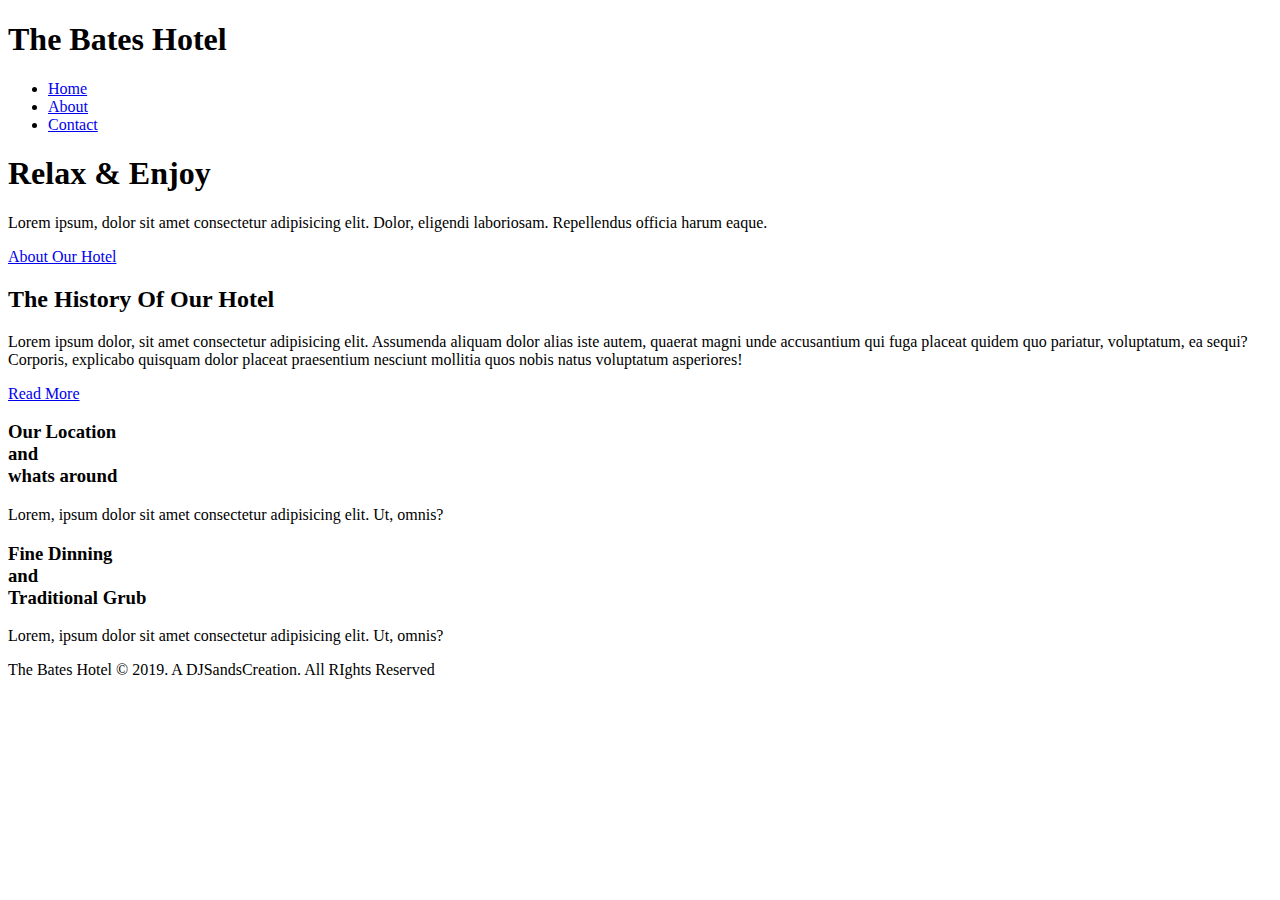
==== index.html @ 5e8f2ab9 "Add files via upload" ====
<!DOCTYPE html>
<html lang="en">

<head>
    <meta charset="UTF-8">
    <meta name="viewport" content="width=device-width, initial-scale=1.0">
    <meta http-equiv="X-UA-Compatible" content="ie=edge">
    <meta name="description" content="Welcome to the most extraordinary hotel in the world">
    <meta name="keywords" content="hotel,world hotel,universe hotel, planet hotel">
    <link rel="stylesheet" href="https://use.fontawesome.com/releases/v5.6.1/css/all.css"
        integrity="sha384-gfdkjb5BdAXd+lj+gudLWI+BXq4IuLW5IT+brZEZsLFm++aCMlF1V92rMkPaX4PP" crossorigin="anonymous">
    <link rel="stylesheet" href="css/stylesheet.css">
    <title>The Hotel || A DJSandsCreation </title>
</head>
  <body>
    <header>
      <nav id="navbar">
      <h1 class="logo"><a href="index.html"></a>The Bates Hotel</h1>
      <ul>
        <!-- whatever page on , have the effect to show, add to link, current -->
        <li><a class=" current" href="index.html" title="home">Home</a></li>
        <li><a href="about.html" title="about">About</a></li>
        <li><a href="contact.html" title="contact">Contact</a></li>
      </ul>
      </nav>

      <div id="showcase">
      <div class="container">
        <div class="showcase-content">
          <h1><span class="text-primary">Relax & Enjoy</span></h1>
          <p class="lead">Lorem ipsum, dolor sit amet consectetur adipisicing elit. Dolor, eligendi laboriosam. Repellendus officia harum eaque.</p>
          <a class="btn" href="about.html">About Our Hotel</a>
        </div>
      </div>
    </div>
      
    </header><!-- nav, -->

    <section id="home-info" class="bg-dark">
    <div class="info-img"></div>
    <div class="info-content">
      <h2><span class="text-primary">The History</span> Of Our Hotel</h2>
      <p>
          Lorem ipsum dolor, sit amet consectetur adipisicing elit. Assumenda
          aliquam dolor alias iste autem, quaerat magni unde accusantium qui
          fuga placeat quidem quo pariatur, voluptatum, ea sequi? Corporis,
          explicabo quisquam dolor placeat praesentium nesciunt mollitia quos
          nobis natus voluptatum asperiores!
      </p>
      <a href="about.html" class="btn btn-light">Read More</a>
    </div>
  </section>

  <section id="features">
    <div class="box bg-light">
      <i class="fas fa-hotel fa-3x"></i>
      <h3>Our Location <br>and <br> whats around</h3>
      <p>Lorem, ipsum dolor sit amet consectetur adipisicing elit. Ut, omnis?</p>
    </div>
    <div class="box bg-primary">
        <i class="fas fa-utensils fa-3x"></i>
        <h3>Fine Dinning <br>and <br>Traditional Grub</h3>
        <p>Lorem, ipsum dolor sit amet consectetur adipisicing elit. Ut, omnis?</p>
    </div>
  </section>

  <div class="clr"></div>

  <footer id="main-footer">
    <p>The Bates Hotel &copy; 2019. A DJSandsCreation. All RIghts Reserved</p>
  </footer>
  </body>
  
   </html>
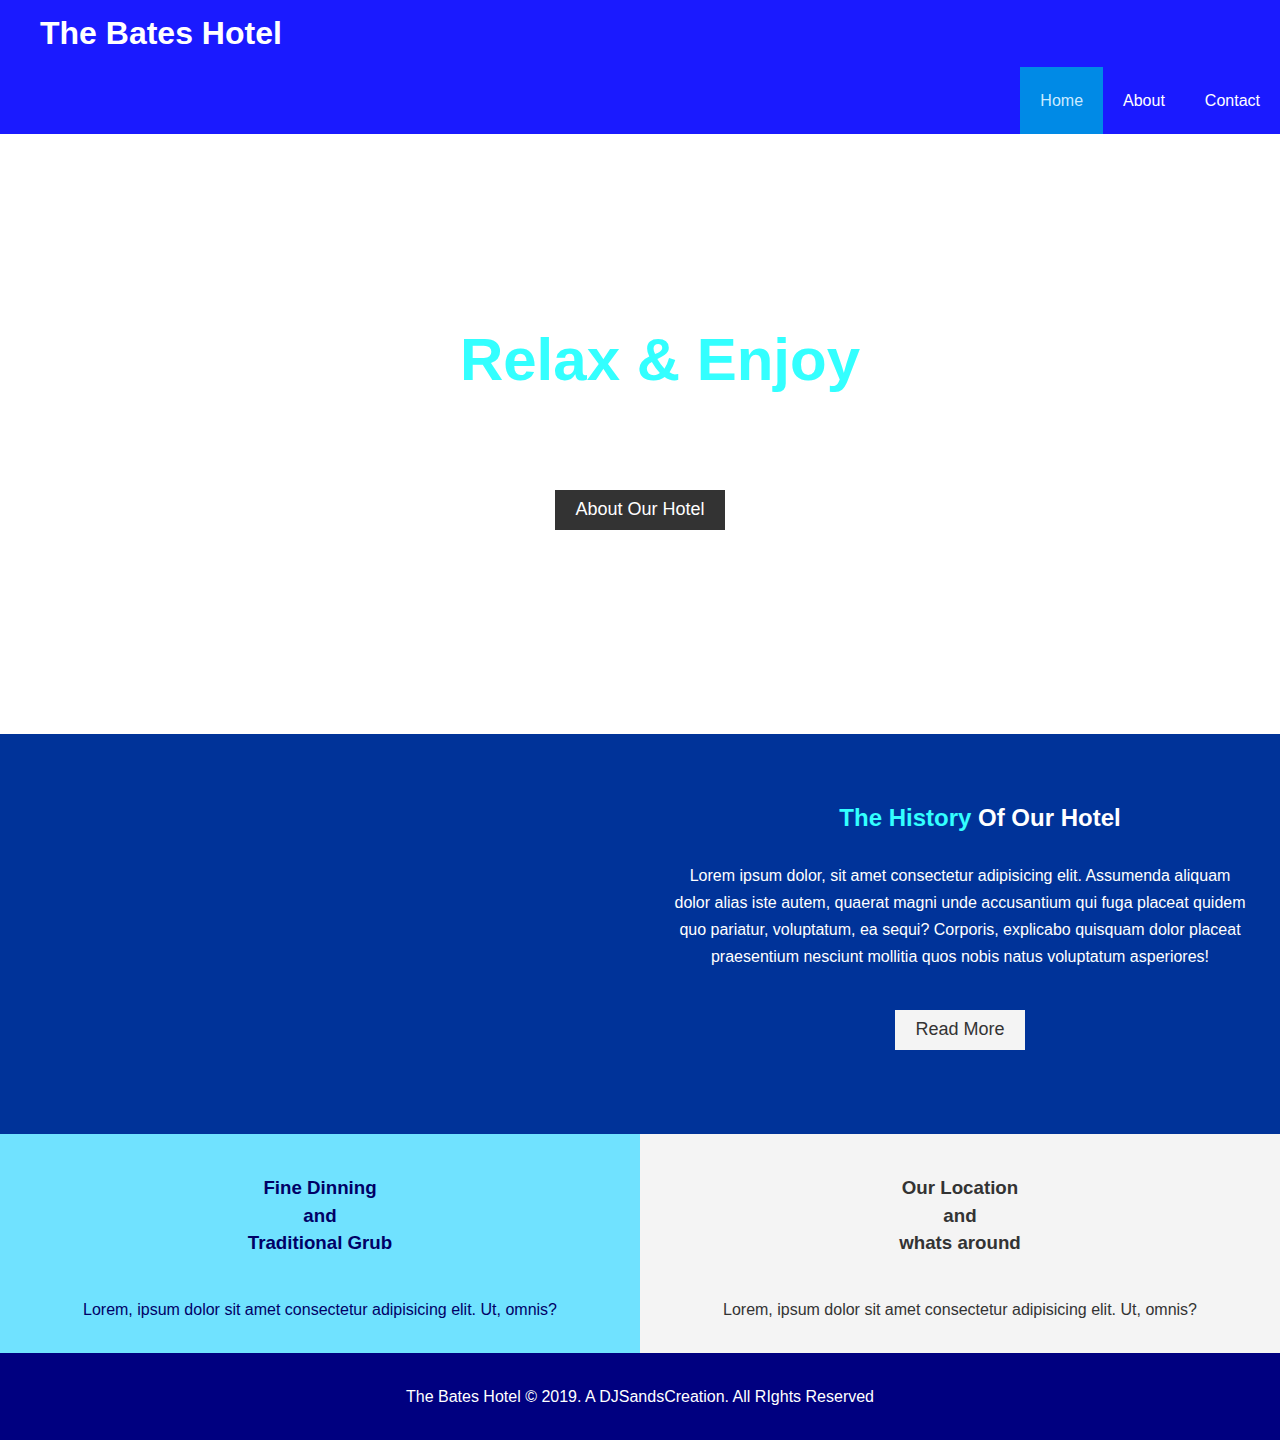
==== commit fdf76a36: "Update index.html" ====
--- a/index.html
+++ b/index.html
@@ -9,7 +9,7 @@
     <meta name="keywords" content="hotel,world hotel,universe hotel, planet hotel">
     <link rel="stylesheet" href="https://use.fontawesome.com/releases/v5.6.1/css/all.css"
         integrity="sha384-gfdkjb5BdAXd+lj+gudLWI+BXq4IuLW5IT+brZEZsLFm++aCMlF1V92rMkPaX4PP" crossorigin="anonymous">
-    <link rel="stylesheet" href="css/stylesheet.css">
+    <link rel="stylesheet" href="style.css">
     <title>The Hotel || A DJSandsCreation </title>
 </head>
   <body>
@@ -71,4 +71,4 @@
   </footer>
   </body>
   
-   </html>+   </html>
--- a/style.css
+++ b/style.css
@@ -0,0 +1,284 @@
+* {
+	margin: 0;
+	padding: 0;
+	box-sizing: border-box;
+}
+/* main styling, core elements, main parts, things dont have class or id, */
+html, body {
+	font-family: "Segoe UI", Tahoma, Geneva, Verdana, sans-serif;
+	line-height: 1.7em;	
+}
+
+a{
+	color: #333;
+	text-decoration: none;
+}
+
+h1, h2 {
+	padding-bottom: 20px;
+    padding-top: 20px;
+    padding-left: 40px;
+}
+
+h3 {
+	padding-bottom: 30px;
+    padding-top: 20px;
+    padding-left: 40px;
+    padding-right: 40px;
+}
+
+p {
+	margin: 10px 0;
+}
+
+/* Utility Classes, trying to keep it responsive without media queries */
+.container {
+  margin: auto;
+  max-width: 1100px;
+  overflow: auto;
+  padding: 0 20px;
+}
+
+.text-primary {
+  color: #33ffff;
+}
+
+.lead {
+  font-size: 20px;
+}
+
+.btn {
+  display: inline-block;
+  font-size: 18px;
+  color: #fff;
+  background: #333;
+  padding: 6px 20px;
+  border: none;
+  cursor: pointer;
+}
+
+.btn:hover {
+  background: #f7c08a;
+  color: #333;
+}
+
+.btn-light {
+  background: #f4f4f4;
+  color: #333;
+}
+
+.bg-dark {
+  background: #003399;
+  color: #fff;
+}
+
+.bg-light {
+  background: #f4f4f4;
+  color: #333;
+}
+
+.bg-primary {
+  background: rgba(51, 214, 255, 0.7);
+  color: #000066;
+}
+
+.clr {
+  clear: both;
+}
+
+.l-heading {
+  font-size: 40px;
+}
+
+/* Padding */
+.py-1 { padding: 10px 0; }
+.py-2 { padding: 20px 0; }
+.py-3 { padding: 10px 0; }
+
+/* navbar */
+#navbar {
+	background:#1a1aff ;
+	color: #fff;
+	overflow:auto;
+	/* overflow auto so background shows no matter what */
+}
+#navbar a {
+	/* links */
+	color: #fff;
+}
+/* aliging logo to left and ul to the right, floats to adjust navbar items */
+#navabar h1 {
+	float: left;
+	padding-top: 20px;
+}
+/* ul float to right and remove bullets*/
+#navbar ul {
+	list-style: none;
+	float: right;
+}
+/* remove bullets*/
+
+#navbar ul li {
+  float: left;
+}
+/* a tag, display as blocks, push them into place */
+#navbar ul li a {
+  display: block;
+  padding: 20px;
+  text-align: center;
+}
+/* hover state, links , sudo selector hover,*/
+#navbar ul li a:hover, 
+#navbar ul li a.current {
+  background: #008ae6;
+  color: #ccebff;
+}
+
+/* sudio selector hover,  */
+#showcase {
+  background: url('../img/pool1.jpg') no-repeat center center/cover;
+  height: 600px;
+}
+
+#showcase .showcase-content {
+  color: #fff;
+  text-align: center;
+  padding-top: 170px;
+}
+
+#showcase .showcase-content h1 {
+  font-size: 60px;
+  line-height: 1.2em;
+}
+
+#showcase .showcase-content p {
+  padding-bottom: 20px;
+  line-height: 1.7em;
+}
+
+/* Home Info */
+#home-info {
+  height: 400px;
+}
+
+#home-info .info-img {
+  float: left;
+  width: 50%;
+  background: url('../img/seaside.jpg') no-repeat;
+  min-height: 100%;
+}
+
+#home-info .info-content {
+  float: right;
+  width: 50%;
+  height: 100%;
+  text-align: center;
+  padding: 50px 30px;
+  overflow: hidden;
+}
+
+#home-info .info-content p {
+  padding-bottom: 30px;
+}
+
+#features .box{
+  float: right;
+  width: 50%;
+  height: 100%;
+  padding: 20px;
+  text-align:center; 
+}
+/* Features */
+.box {
+  float: left;
+  width: 33.3%;
+  height: 50%;
+  padding: 30px;
+  text-align:center;
+}
+
+.box i {
+  margin-bottom: 10px;
+}
+
+/* About Info */
+#about-info .info-right {
+  float: right;
+  width: 50%;
+  min-height: 100%;
+}
+
+#about-info .info-right img {
+  display: block;
+  margin: auto;
+  width: 70%;
+  border-radius: 50%;
+}
+
+#about-info .info-left {
+  float: left;
+  width: 50%;
+  min-height: 100%;
+}
+
+/* Testimonials */
+#testimonials {
+  height: 800px;
+  background: url('../img/seaside3.jpg') no-repeat center center/cover;
+  padding-top: 50px;
+}
+
+#testimonials h2 {
+  color: #fff;
+  text-align: center;
+  padding-bottom: 40px;
+}
+
+#testimonials .testimonial {
+  padding: 20px;
+  margin-bottom: 40px;
+  border-radius: 5px;
+  opacity: 0.9;
+}
+
+#testimonials .testimonial img {
+  width: 100px;
+  float: left;
+  margin-right: 20px;
+  border-radius: 50%;
+}
+
+/* Contact Form */
+#contact-form .form-group {
+  margin-bottom: 20px;
+}
+
+#contact-form label {
+  display: block;
+  margin-bottom: 5px;
+}
+
+#contact-form input, 
+#contact-form textarea {
+  width: 100%;
+  padding: 10px;
+  border: 1px #ddd solid;
+}
+
+#contact-form textarea {
+  height: 200px;
+}
+
+#contact-form input:focus, 
+#contact-form textarea:focus {
+  outline: none;
+  border-color: #f7c08a;
+}
+
+/* Footer */
+#main-footer {
+  text-align: center;
+  background: #000080;
+  color: #fff;
+  padding: 20px;
+}